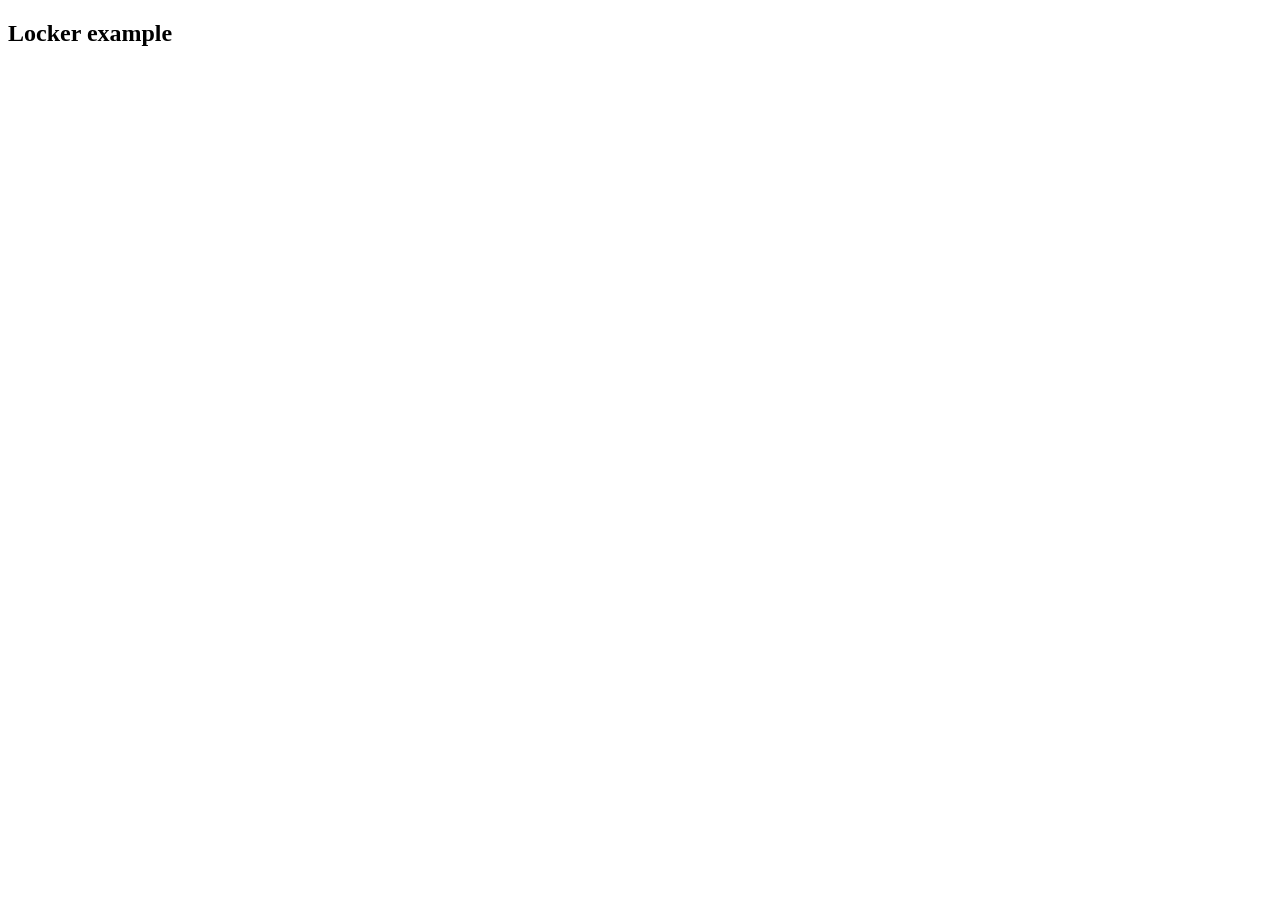
==== index.html @ 9ded23a2 "reworked" ====
<!DOCTYPE html>
<html>
  <head>
    <meta charset="UTF-8" />
    <title>Notebook (Locker Example)</title>
    <link rel="stylesheet" type="text/css" href="/css/main.css" />
    <link rel="icon" type="image/vnd.microsoft.icon" href="/img/favicon.ico" />
  </head>

  <body>
    <div id="topbar" class="login">
        <div id="authentication" class="locker-onload hidden" style="display: none">
            <p>Welcome to our page!</p>

            <div class="locker-unauthenticated hidden" id="login">
                <button class="locker-login-link-google">Login via Google</button>
            </div>

            <div class="locker-authenticated hidden">
                <div id=profile></div>
                <div><button onclick="logout()">Logout</button></div>
            </div>

            <div class="locker-authenticating hidden" id="progress">
                <img src="/img/progress.gif">
            </div>
        </div>
    </div>

    <h2>Locker example</h2>

    <div class="locker-onload hidden" style="display: none">
        <div class="locker-authenticated">
            <div>
                <textarea id="notebook" rows=20 cols=80></textarea>
            </div>
            <button id="btn-save" onclick="save()">Save</button>
        </div>
    </div>

    <script src="_config.js"></script>
    <script src="https://locker-js.pages.dev/locker-0.0.1.js"></script>
    <script defer src="js/app.js"></script>

</body>
</html>
---- css/main.css ----
.hidden {
  display: none;
}

label {
  margin-bottom: 10px;
  display: block;
}

.login {
  height:100px; 
  width:30%; 
  float:right;
}
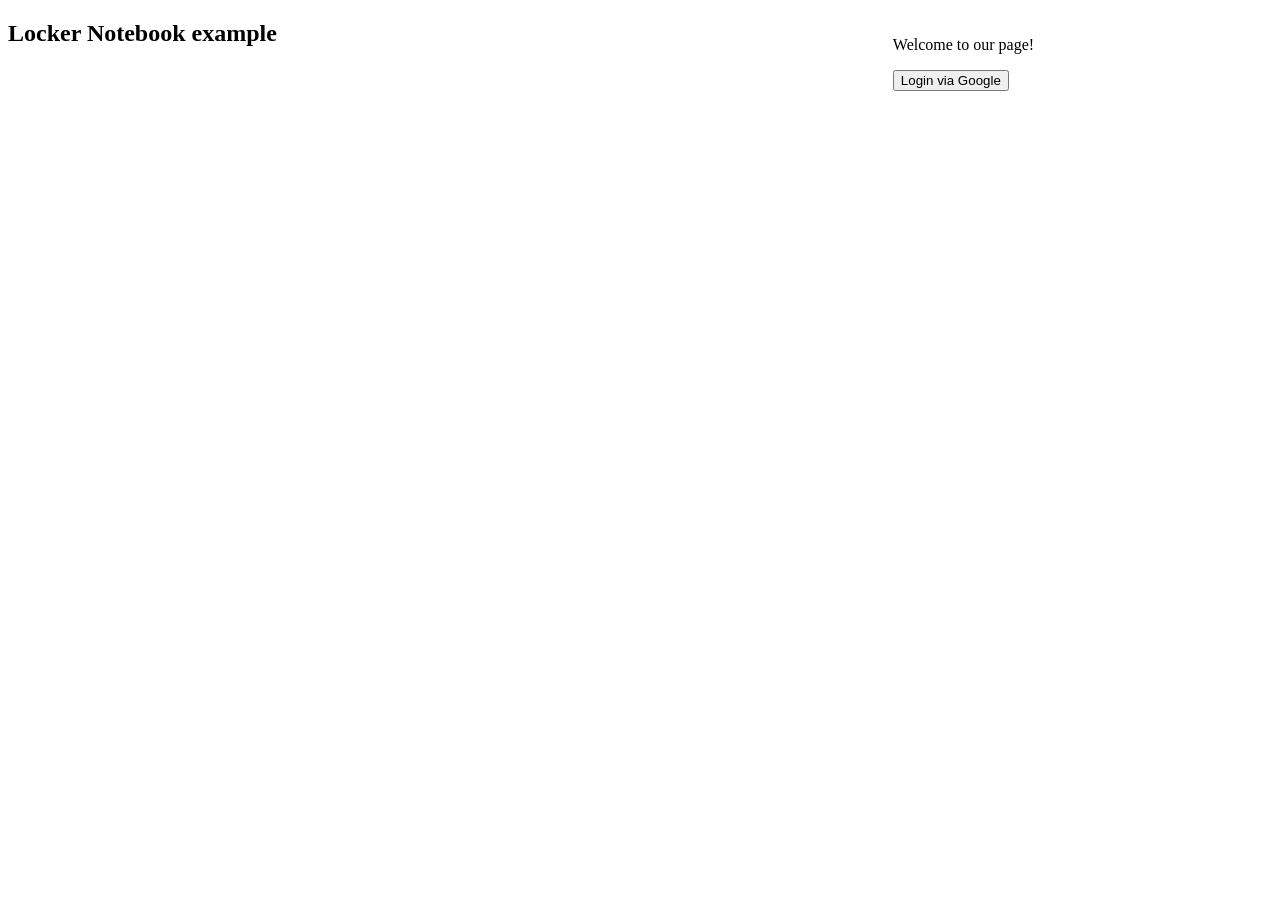
==== commit cd171521: "updated to new locker.js" ====
--- a/index.html
+++ b/index.html
@@ -9,37 +9,36 @@
 
   <body>
     <div id="topbar" class="login">
-        <div id="authentication" class="locker-onload hidden" style="display: none">
-            <p>Welcome to our page!</p>
+        <p>Welcome to our page!</p>
 
-            <div class="locker-unauthenticated hidden" id="login">
-                <button class="locker-login-link-google">Login via Google</button>
-            </div>
+        <div class="locker-unauthenticated" id="login">
+            <button class="locker-login-link-google">Login via Google</button>
+        </div>
 
-            <div class="locker-authenticated hidden">
-                <div id=profile></div>
-                <div><button onclick="logout()">Logout</button></div>
-            </div>
+        <div class="locker-authenticated hidden">
+            <div id=profile></div>
+            <div><button onclick="logout()">Logout</button></div>
+        </div>
 
-            <div class="locker-authenticating hidden" id="progress">
-                <img src="/img/progress.gif">
-            </div>
+        <div class="locker-authenticating hidden" id="progress">
+            <img src="/img/progress.gif">
         </div>
     </div>
 
-    <h2>Locker example</h2>
+    <h2>Locker Notebook example</h2>
 
-    <div class="locker-onload hidden" style="display: none">
-        <div class="locker-authenticated">
+        <div class="locker-authenticated hidden">
             <div>
                 <textarea id="notebook" rows=20 cols=80></textarea>
             </div>
             <button id="btn-save" onclick="save()">Save</button>
         </div>
-    </div>
 
     <script src="_config.js"></script>
-    <script src="https://locker-js.pages.dev/locker-0.0.1.js"></script>
+    <!--
+    <script src="locker-0.0.5.js"></script>
+    -->
+    <script src="https://locker-js.pages.dev/locker-0.0.5.js"></script>
     <script defer src="js/app.js"></script>
 
 </body>
